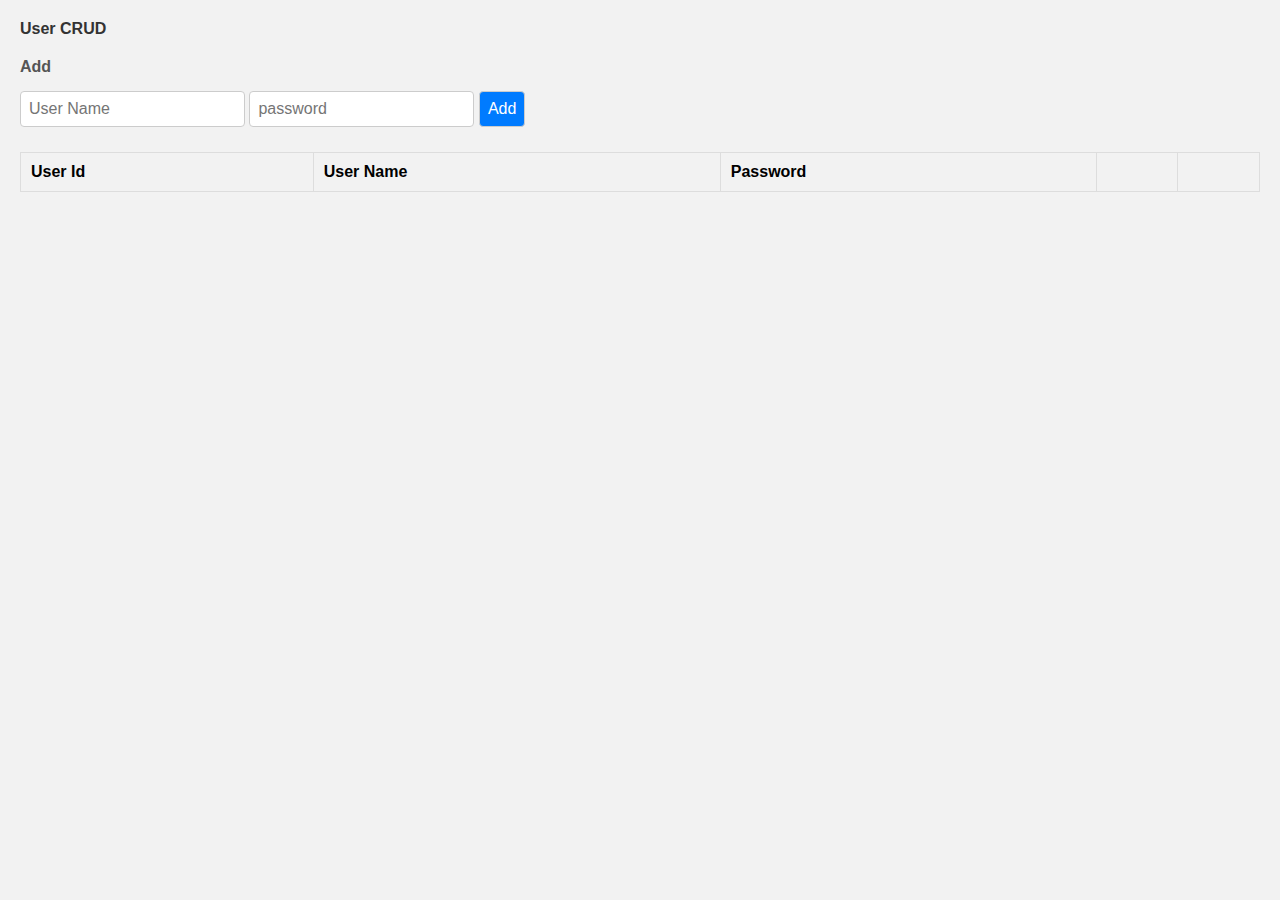
==== wwwroot/manager.html @ a8414587 "manager option" ====
<!DOCTYPE html>
<html lang="en">
<head>
    <meta charset="UTF-8">
    <meta http-equiv="X-UA-Compatible" content="IE=edge">
    <meta name="viewport" content="width=device-width, initial-scale=1.0">
    <link rel="stylesheet" href="./css/manager.css"/>
    <title>Document</title>
</head>
<body>
    <h1>User CRUD</h1>
    <h3>Add</h3>
    <form action="javascript:void(0);" method="POST" onsubmit="addItem()">
        <input type="text" id="add-name" placeholder="User Name">
        <input type="text" id="add-password" placeholder="password"/>
        <input type="submit" value="Add">
    </form>

    <div id="editForm">
        <h3>Edit</h3>
        <form action="javascript:void(0);" onsubmit="updateItem()">
            <input type="hidden" id="edit-id">
            <input type="text" id="edit-name">
            <input type="text" id="edit-password">
            <input type="submit" value="Save">
            <a onclick="closeInput()" aria-label="Close">&#10006;</a>
        </form>
    </div>

    <p id="counter"></p>

    <table>
        <tr>
            <th>User Id</th>
            <th>User Name</th>
            <th>Password</th>
            <th></th>
            <th></th>
        </tr>
        <tbody id="users"></tbody>
    </table>

    <script src="js/manager.js" asp-append-version="true"></script>
</body>
</html>
---- wwwroot/css/manager.css ----
/* Reset CSS */
html, body, h1, h3, p, table, th, td, form, input, a {
    margin: 0;
    padding: 0;
    border: 0;
    outline: 0;
    font-size: 100%;
    vertical-align: baseline;
}

body {
    font-family: Arial, sans-serif;
    background-color: #f2f2f2;
    margin: 20px;
}

h1 {
    color: #333;
    margin-bottom: 10px;
}

h3 {
    color: #555;
    margin-top: 20px;
}

form {
    margin-top: 10px;
}

input[type="text"],
input[type="submit"] {
    margin: 5px 0;
    padding: 8px;
    border: 1px solid #ccc;
    border-radius: 4px;
}

input[type="submit"] {
    background-color: #007bff;
    color: #fff;
    cursor: pointer;
}

#editForm {
    display: none;
    margin-top: 20px;
}

#editForm input[type="hidden"],
#editForm input[type="text"] {
    margin: 5px 0;
    padding: 8px;
    border: 1px solid #ccc;
    border-radius: 4px;
}

#editForm input[type="submit"] {
    background-color: #28a745;
    color: #fff;
    cursor: pointer;
}

a {
    text-decoration: none;
    color: #333;
    margin-left: 5px;
    cursor: pointer;
}

table {
    margin-top: 20px;
    border-collapse: collapse;
    width: 100%;
    background-color: #fff;
}

th, td {
    border: 1px solid #ddd;
    padding: 10px;
    text-align: left;
}

th {
    background-color: #f2f2f2;
}
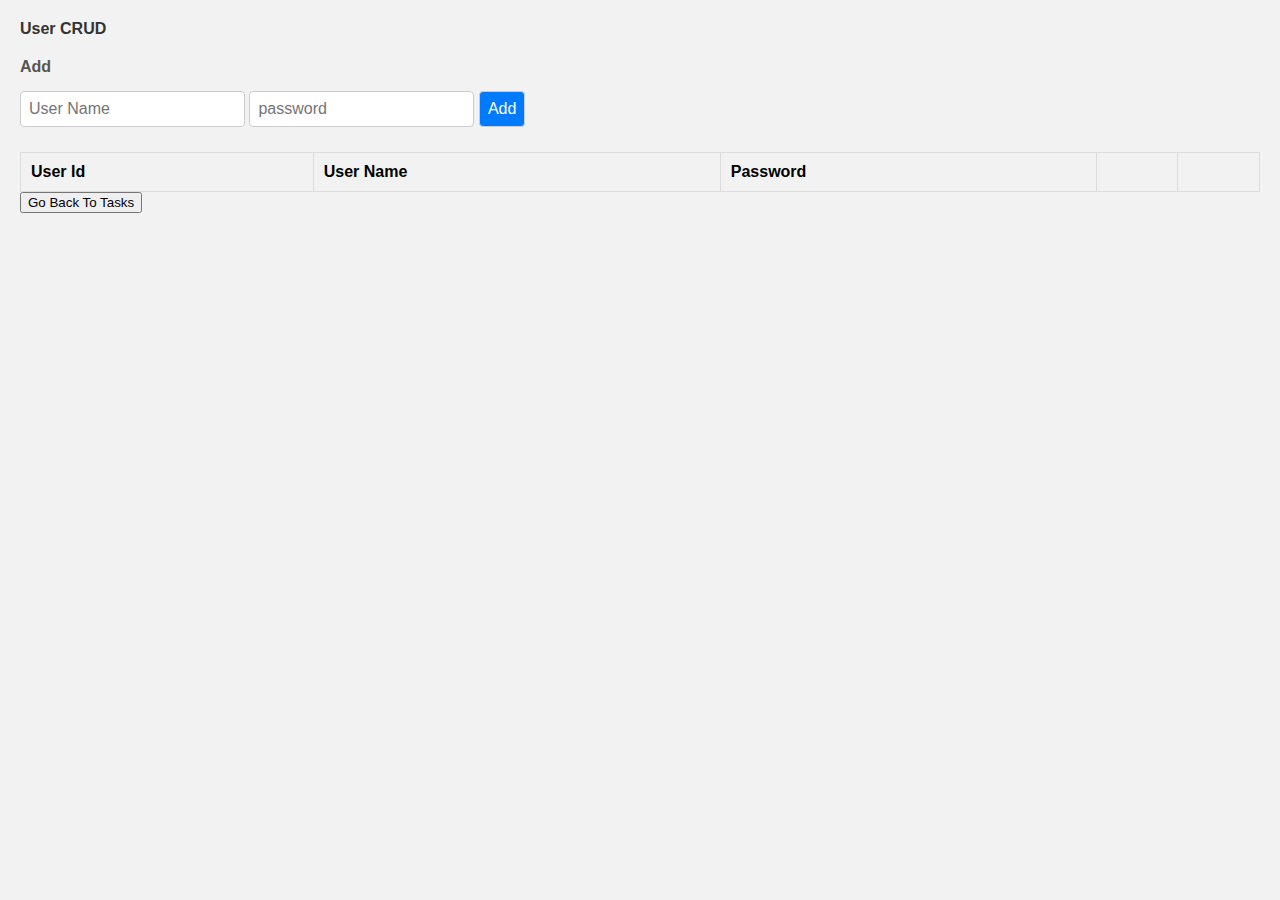
==== commit de628b5c: "add function to manage user" ====
--- a/wwwroot/manager.html
+++ b/wwwroot/manager.html
@@ -40,6 +40,8 @@
         <tbody id="users"></tbody>
     </table>
 
+    <button type="submit" id="managerButton" onclick="submitManager()">Go Back To Tasks</button>
+
     <script src="js/manager.js" asp-append-version="true"></script>
 </body>
 </html>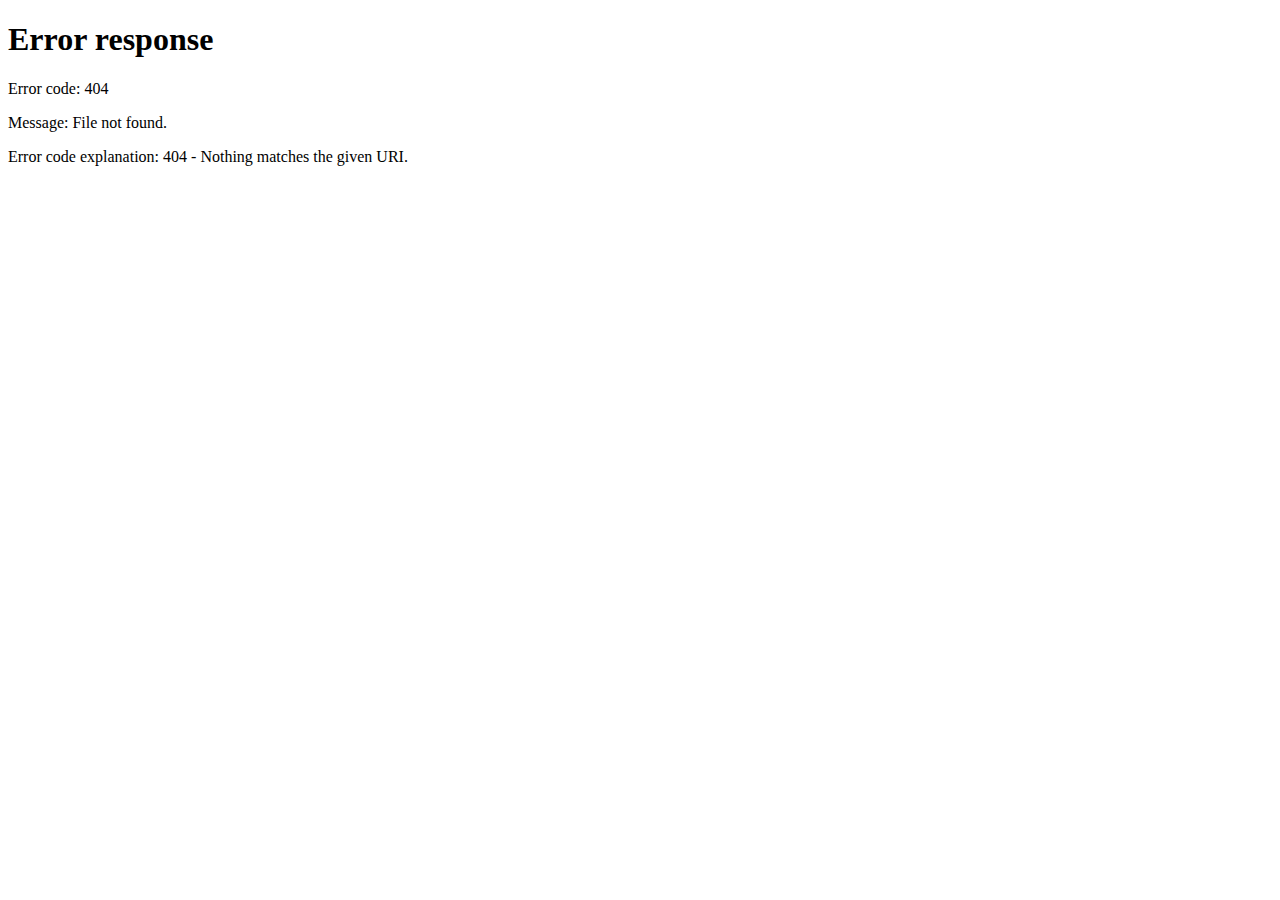
==== commit 947584ea: "Arrange the code" ====
--- a/wwwroot/manager.html
+++ b/wwwroot/manager.html
@@ -18,7 +18,7 @@
 
     <div id="editForm">
         <h3>Edit</h3>
-        <form action="javascript:void(0);" onsubmit="updateItem()">
+        <form action="javascript:void(0);" onsubmit="updateUser()">
             <input type="hidden" id="edit-id">
             <input type="text" id="edit-name">
             <input type="text" id="edit-password">
@@ -40,7 +40,7 @@
         <tbody id="users"></tbody>
     </table>
 
-    <button type="submit" id="managerButton" onclick="submitManager()">Go Back To Tasks</button>
+    <button type="submit" id="managerButton" onclick="goBackToTask()">Go Back To Tasks</button>
 
     <script src="js/manager.js" asp-append-version="true"></script>
 </body>
--- a/wwwroot/css/manager.css
+++ b/wwwroot/css/manager.css
@@ -85,3 +85,18 @@
     background-color: #f2f2f2;
 }
 
+#managerButton {
+    display: block;
+    margin: 20px auto;
+    padding: 10px 20px;
+    background-color: #007bff;
+    color: #fff;
+    border: none;
+    border-radius: 5px;
+    cursor: pointer;
+}
+
+#managerButton:hover {
+    background-color: #0056b3;
+}
+
